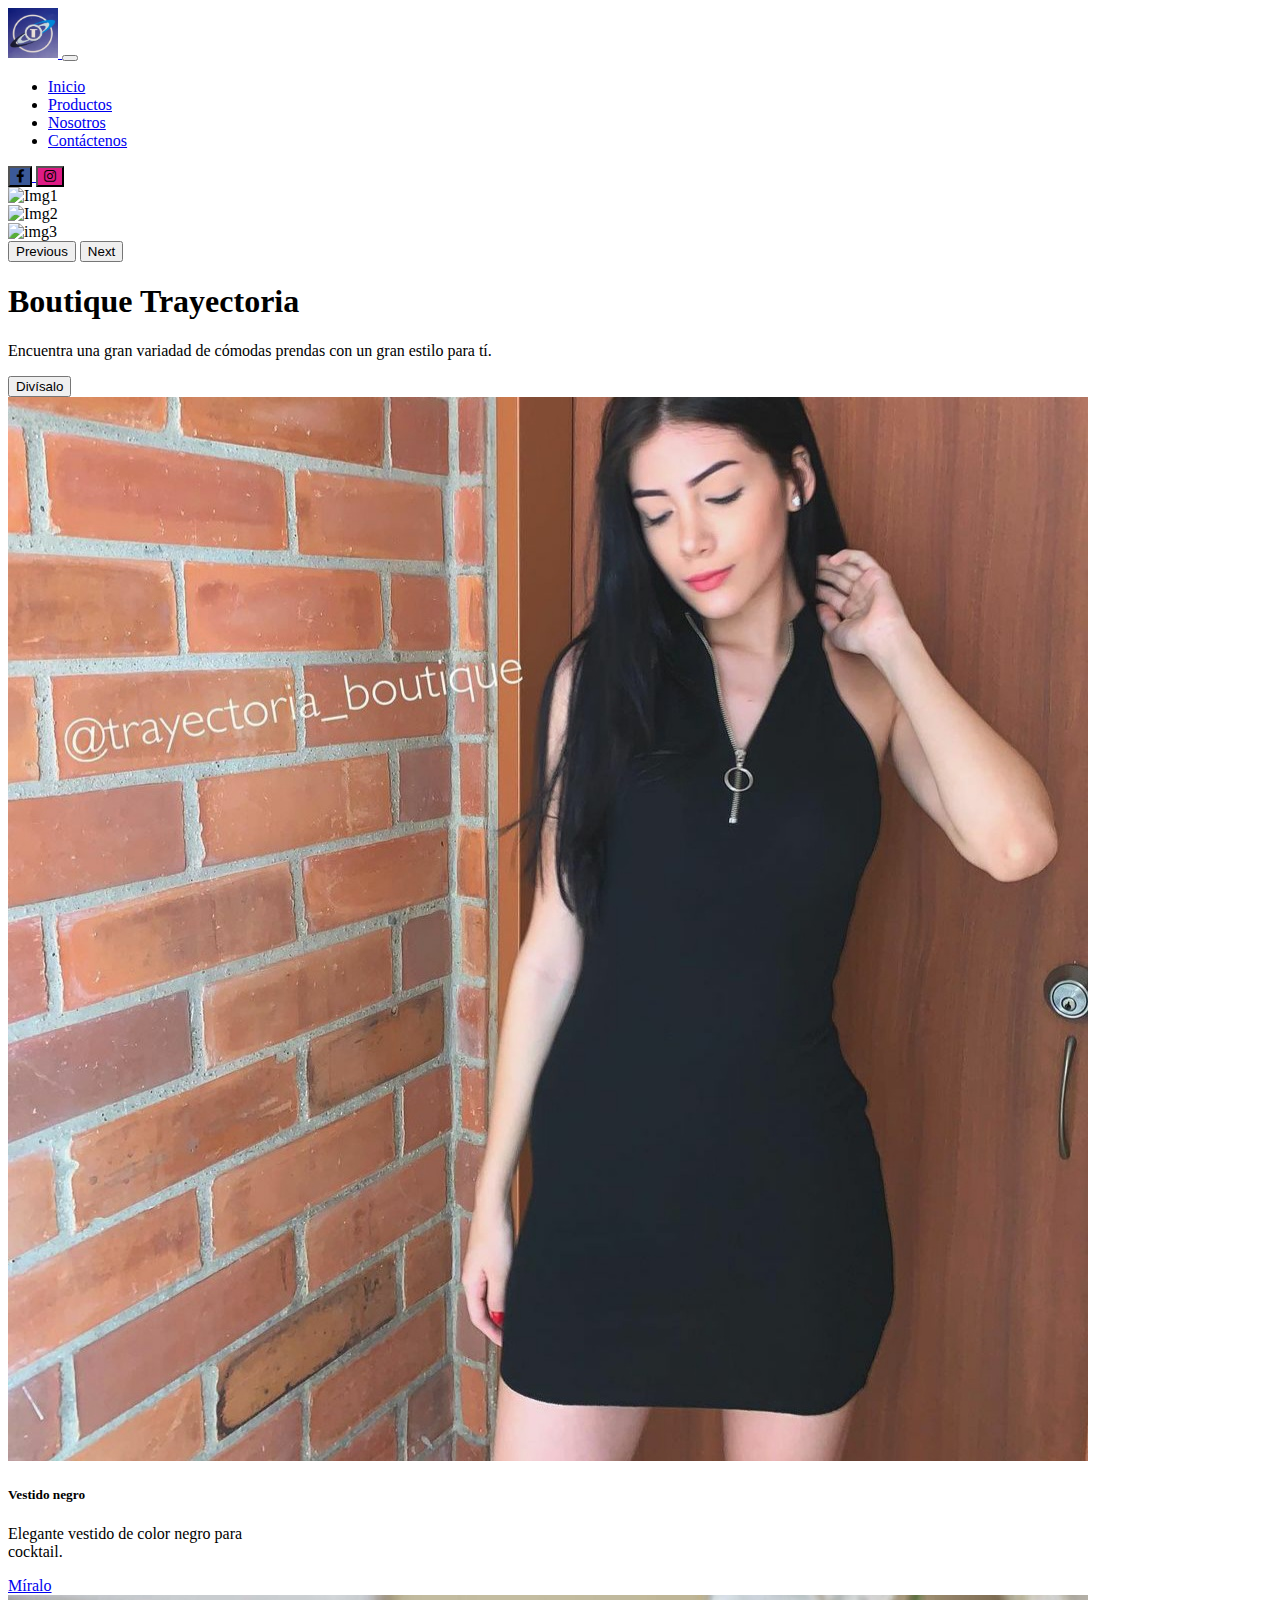
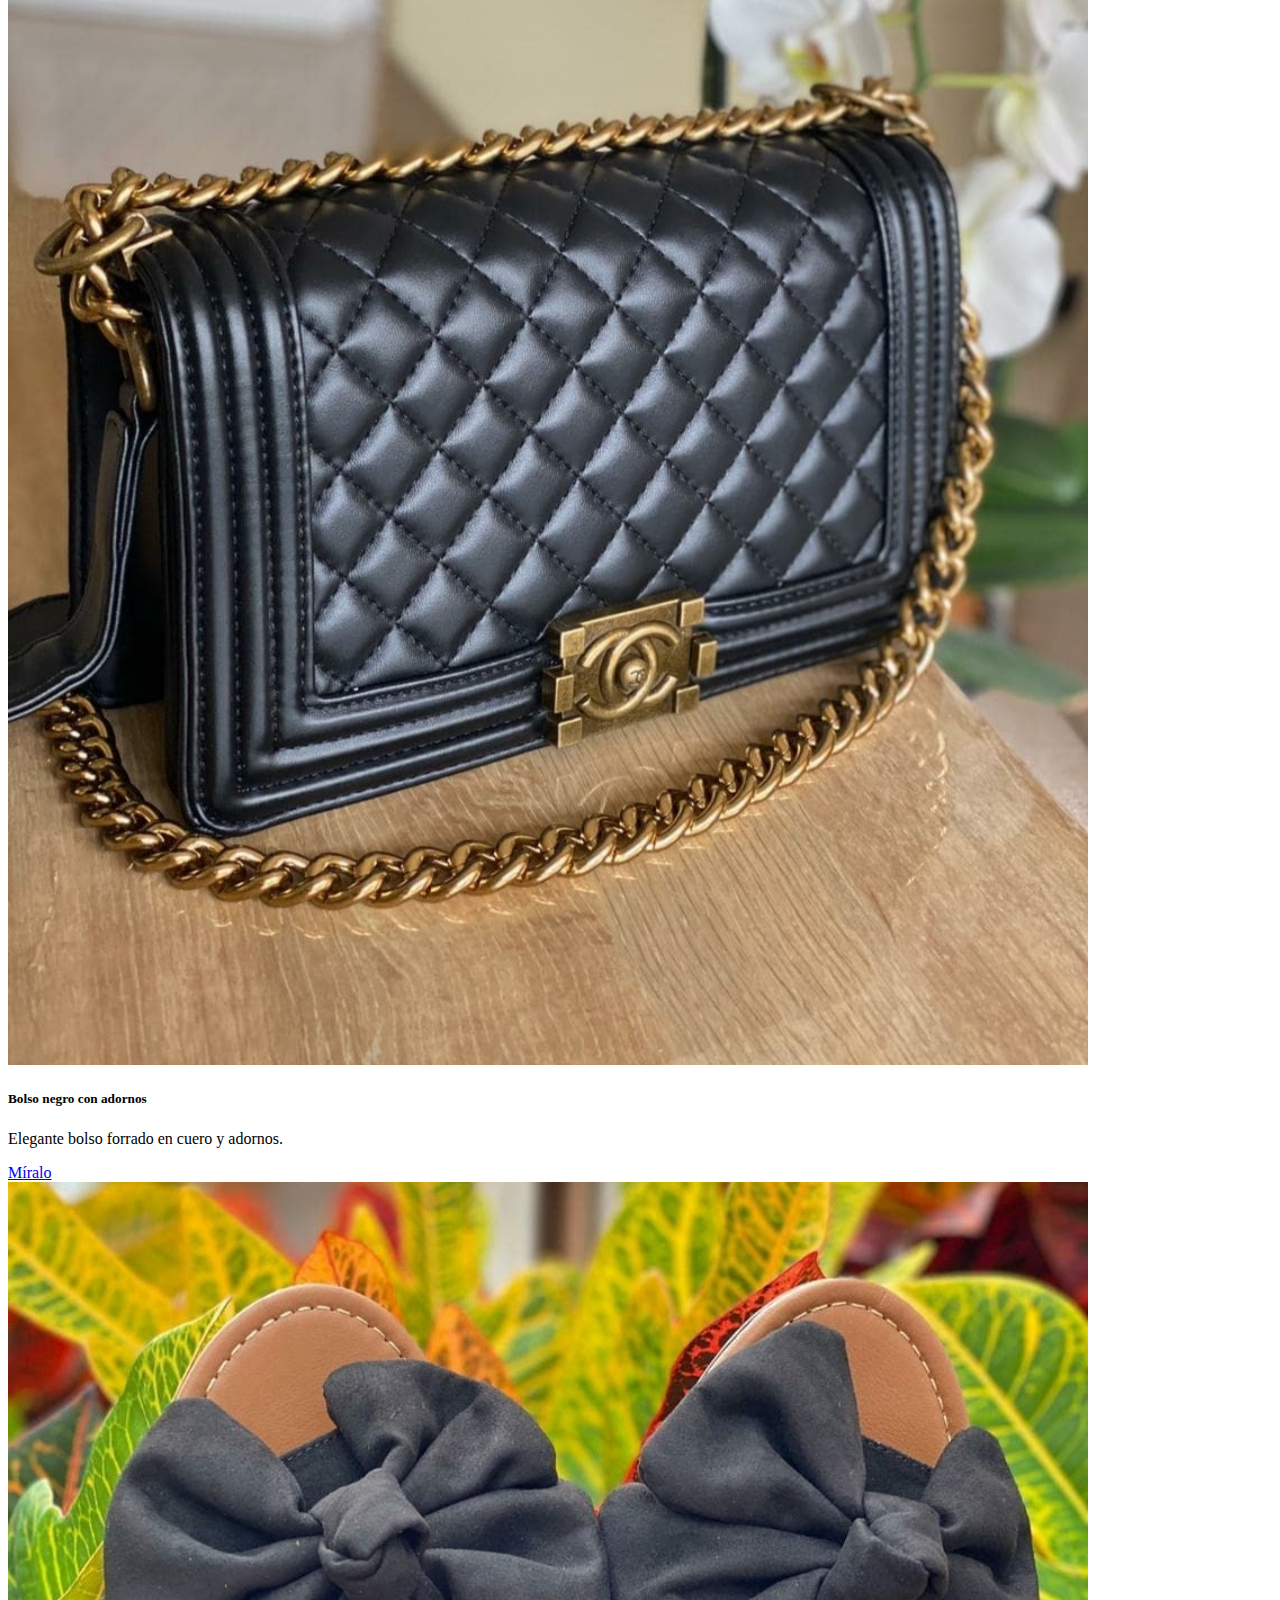
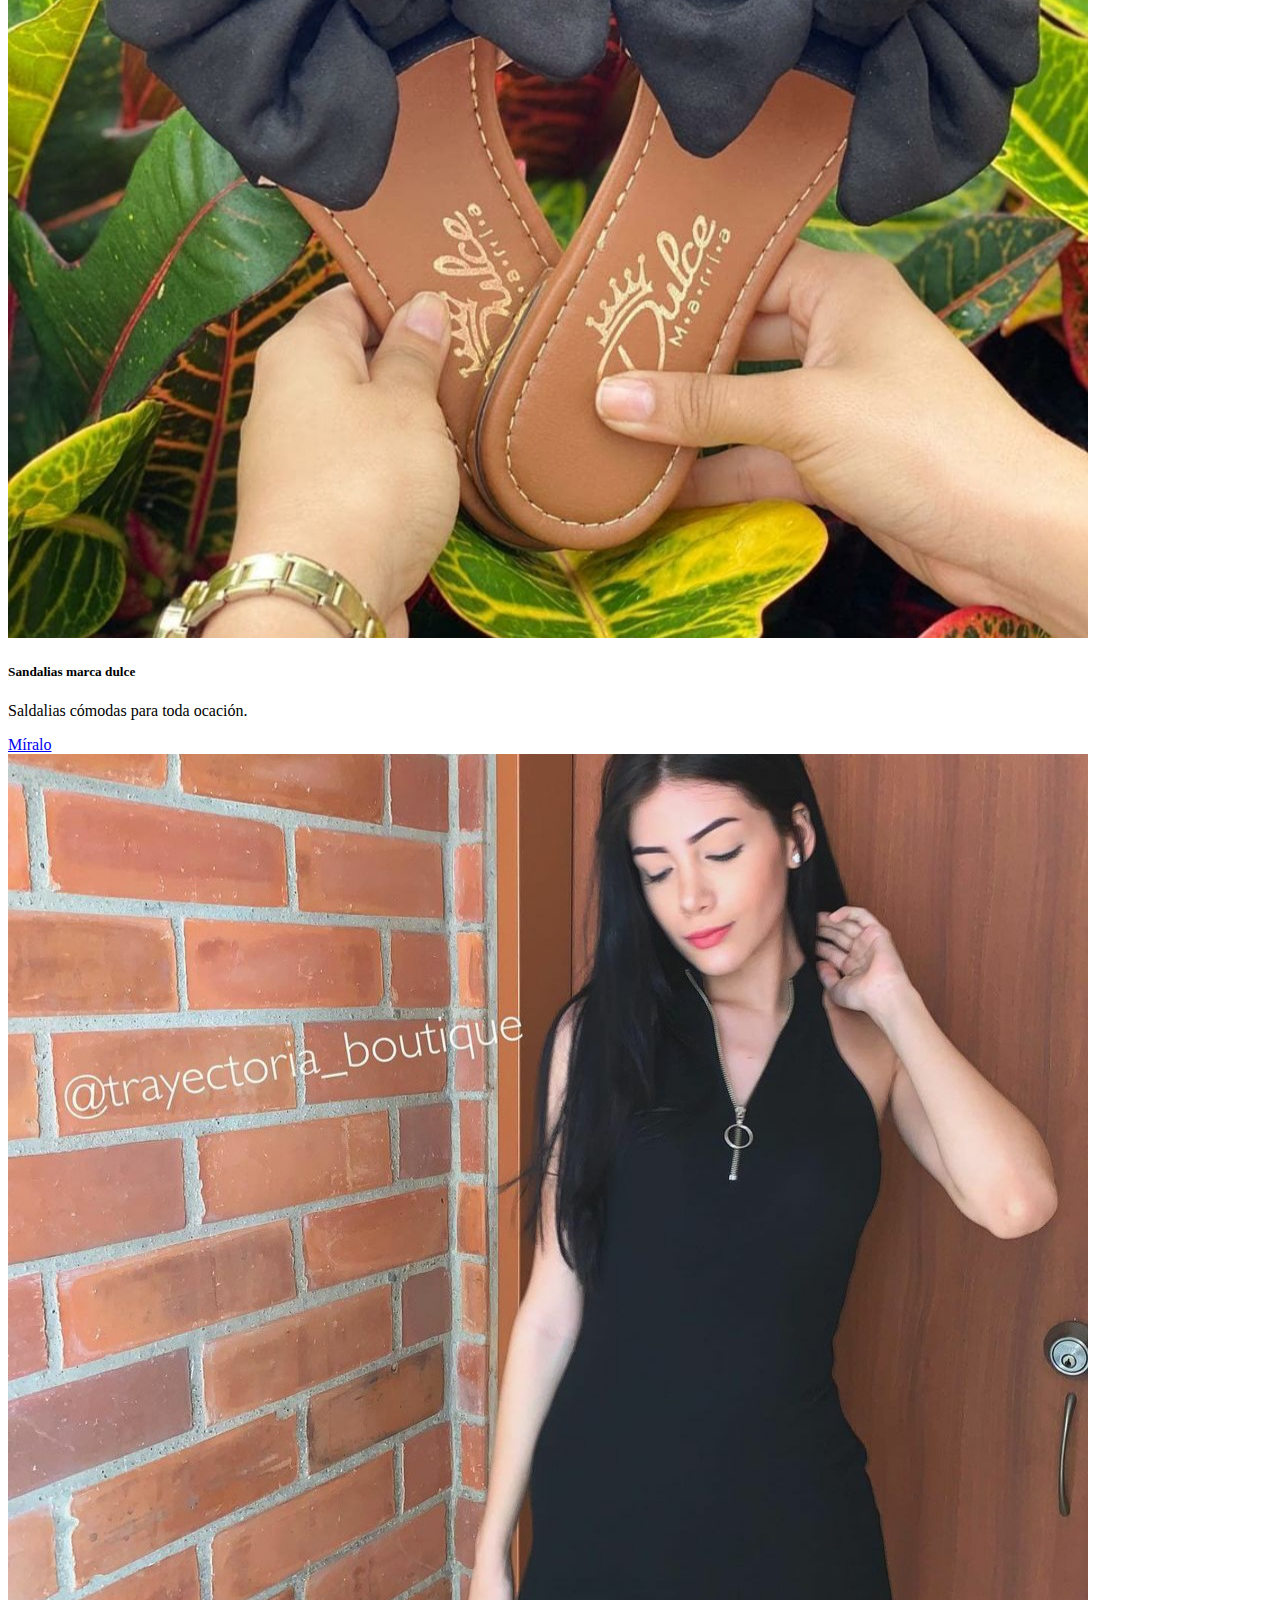
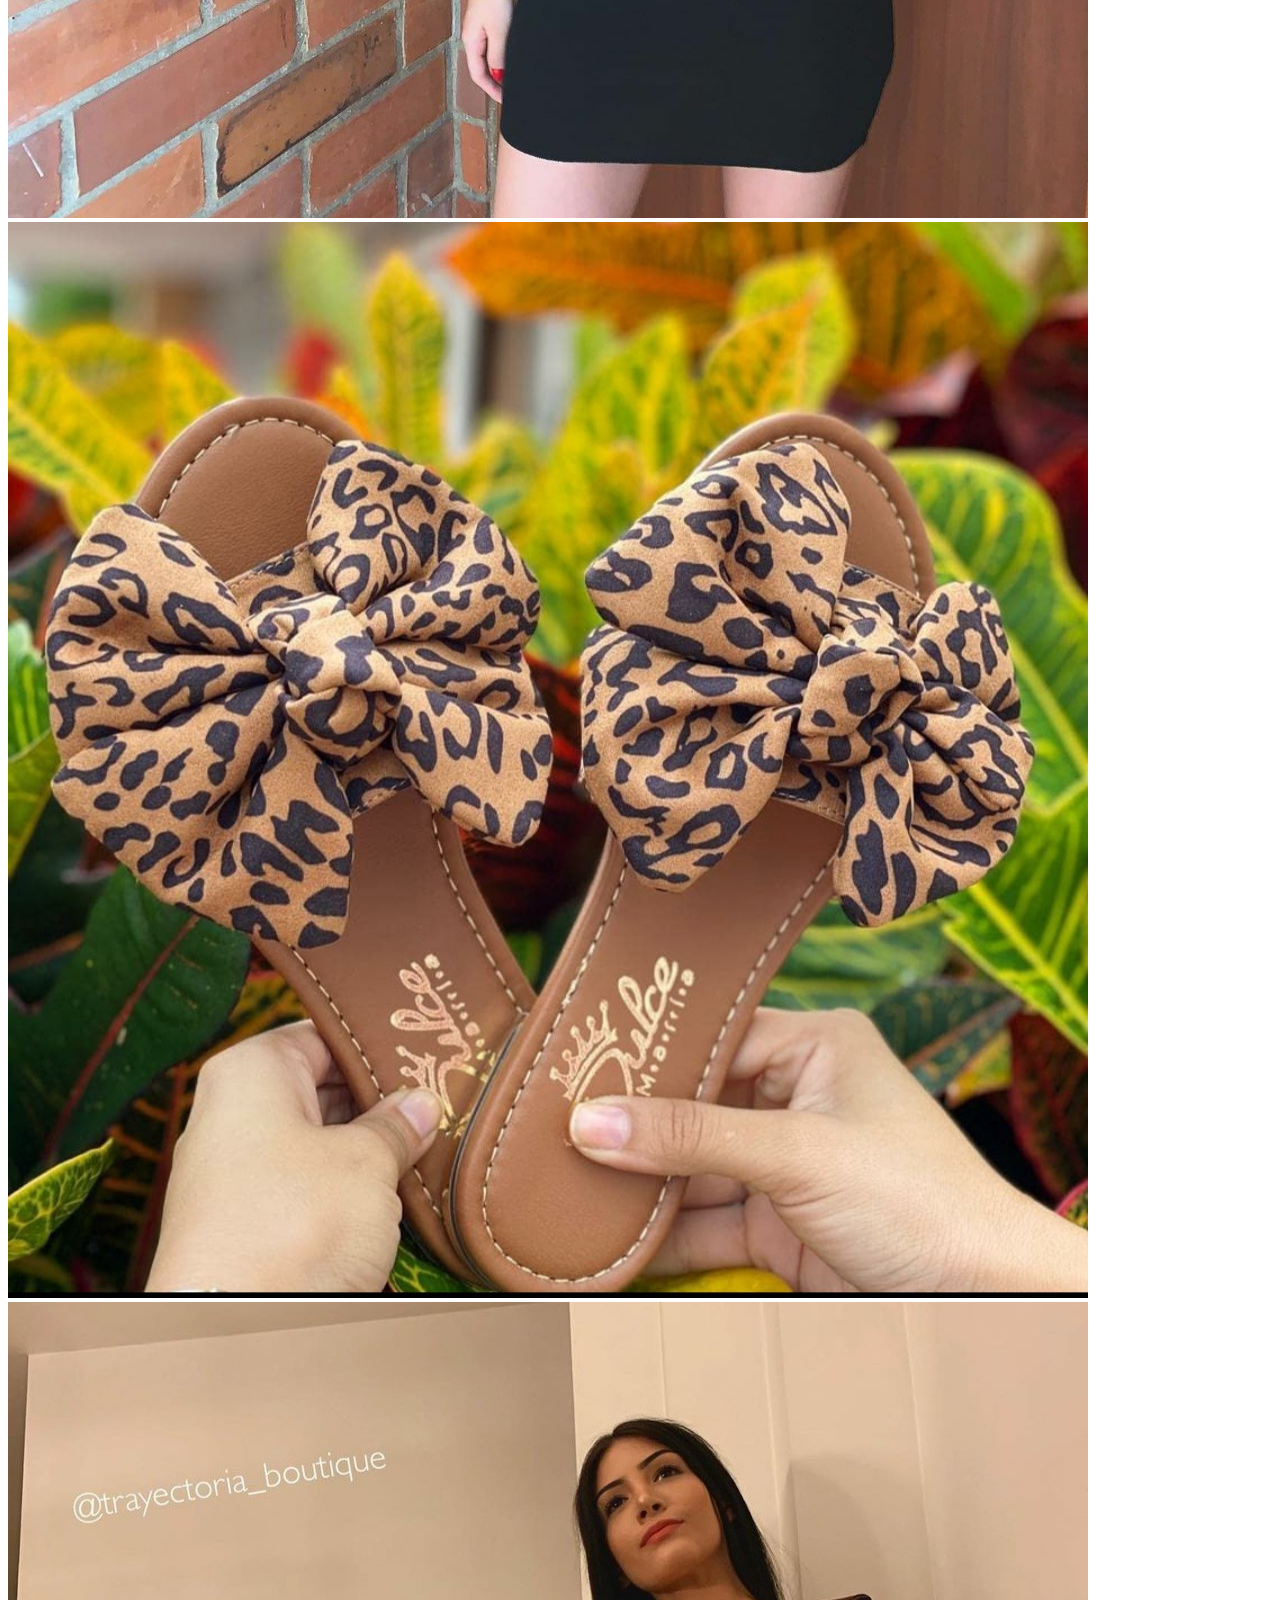
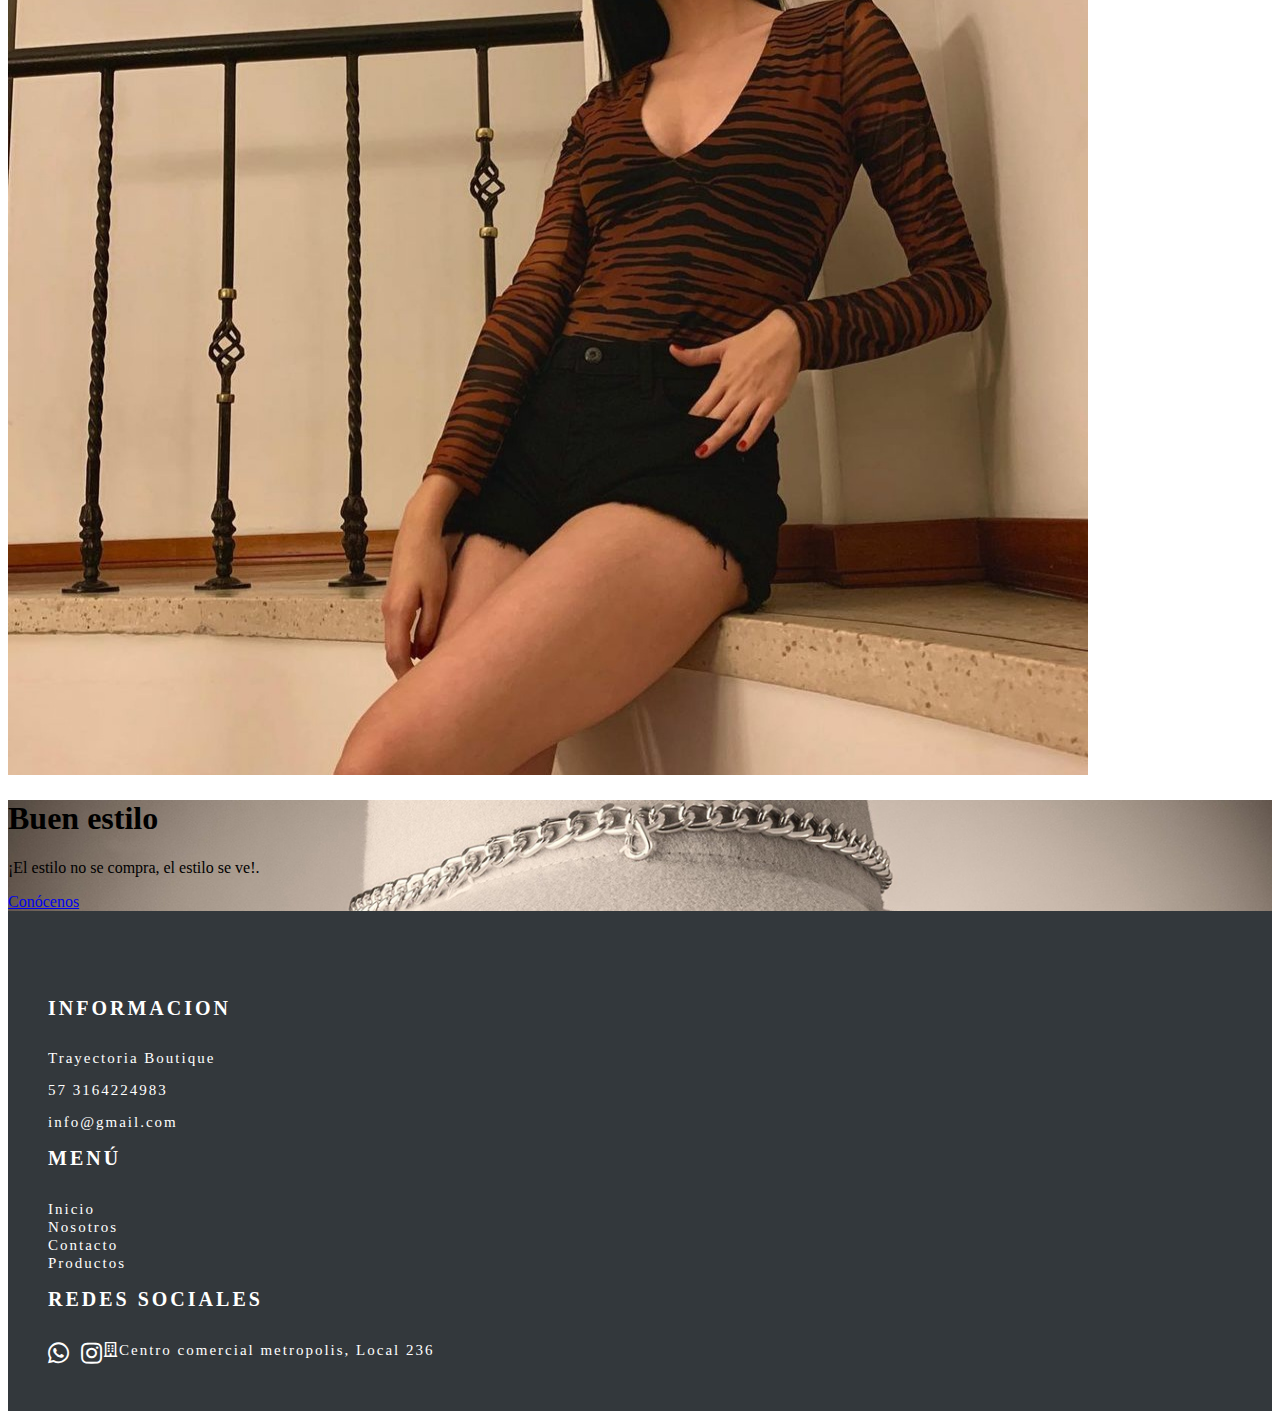
==== index.html @ bb207bb6 "Pagina con cambios" ====
<!DOCTYPE html>
<html lang="en">
<head>
  <meta charset="UTF-8">
  <meta http-equiv="X-UA-Compatible" content="IE=edge">
  <meta name="viewport" content="width=device-width, initial-scale=1.0">
  <link rel="stylesheet"href="assets/plugins/fontawesome-free-5.15.4-web (1)/fontawesome-free-5.15.4-web/css/all.css" />
  <!-- <link rel="stylesheet" href="assets/plugins/bootstrap-5.1.1-dist/bootstrap-5.1.1-dist/css/bootstrap.min.css" /> -->
  <link href="https://cdn.jsdelivr.net/npm/bootstrap@5.1.3/dist/css/bootstrap.min.css" rel="stylesheet" integrity="sha384-1BmE4kWBq78iYhFldvKuhfTAU6auU8tT94WrHftjDbrCEXSU1oBoqyl2QvZ6jIW3" crossorigin="anonymous">
  <link rel="stylesheet" href="assets/style.css" />
  
  <title>Inicio</title>
</head>
<body>
  <header>
    <nav class="navbar navbar-expand-lg navbar-light bg-light">
      <div class="container-fluid">
        <a class="navbar-brand" href="index.html">
          <img src="assets/imagen/Logo_treayectoria.jpeg" alt="" width="50" height="50">
        </a>
        <button class="navbar-toggler" type="button" data-bs-toggle="collapse" data-bs-target="#navbarNav" aria-controls="navbarNav" aria-expanded="false" aria-label="Toggle navigation">
          <span class="navbar-toggler-icon"></span>
        </button>
        <div class="collapse navbar-collapse" id="navbarNav">
          <ul class="navbar-nav">
            <li class="nav-item">
              <a class="nav-link active" aria-current="page" href="index.html">Inicio</a>
            </li>
            <li class="nav-item">
              <a class="nav-link" href="productos.html">Productos</a>
            </li>
            <li class="nav-item">
              <a class="nav-link" href="about.html">Nosotros</a>
            </li>
            <li class="nav-item">
              <a class="nav-link" href="contact.html">Contáctenos</a>
            </li>
          </ul>
        </div>
        <div>
          <a href="#">
            <button class="btn btn-facebook-bg">
              <i class="fab fa-facebook-f text-white"></i>
            </button>
          </a>
          <a target="_blank" href="https://instagram.com/trayectoria_boutique?utm_medium=copy_link">
            <button class="btn btn-instagram-bg">
              <i class="fab fa-instagram text-white"></i>
            </button>
          </a>
        </div>
      </div>
    </nav>
  </header>
  <main>
    <section>
      <div id="carouselExampleControls" class="carousel slide" data-bs-ride="carousel">
        <div class="carousel-inner">
          <div class="carousel-item active">
            <img src="https://i.ytimg.com/vi/NzwgZHd-hTk/maxresdefault.jpg" class="d-block w-100" alt="Img1">
          </div>
          <div class="carousel-item">
            <img src="https://i.pinimg.com/originals/55/1a/3c/551a3cd10a7a4296c12518fa2a8fff93.jpg" class="d-block w-100" alt="Img2">
          </div>
          <div class="carousel-item">
            <img src="https://i.ytimg.com/vi/4zTfz4cjkUo/maxresdefault.jpg" class="d-block w-100" alt="img3">
          </div>
        </div>
        <button class="carousel-control-prev" type="button" data-bs-target="#carouselExampleControls" data-bs-slide="prev">
          <span class="carousel-control-prev-icon" aria-hidden="true"></span>
          <span class="visually-hidden">Previous</span>
        </button>
        <button class="carousel-control-next" type="button" data-bs-target="#carouselExampleControls" data-bs-slide="next">
          <span class="carousel-control-next-icon" aria-hidden="true"></span>
          <span class="visually-hidden">Next</span>
        </button>
      </div>
    </section>
    <section>
      <div class="p-5 mb-4 bg-light rounded-3">
        <div class="container-fluid py-5">
          <h1 class="display-5 fw-bold">Boutique Trayectoria</h1>
          <p class="col-md-8 fs-4">Encuentra una gran variadad de cómodas prendas con un gran estilo para tí.</p>
          <a href="productos.html"><button class="btn btn-secondary btn-lg" type="button">Divísalo</button></a>
        </div>
      </div>
    </section>
    <section class="container pt-4 pb-4">
      <div class="row">
        <div class="col-4">
          <div class="card" style="width: 18rem;">
            <img src="./assets/imagen/Vestido_negro.jpeg" class="card-img-top" alt="...">
            <div class="card-body">
              <h5 class="card-title">Vestido negro</h5>
              <p class="card-text">Elegante vestido de color negro para cocktail.</p>
              <a href="productos.html" class="btn btn-secondary">Míralo</a>
            </div>
          </div>
        </div>
        <div class="col-4">
          <div class="card" style="width: 18rem;">
            <img src="./assets/imagen/Bolso_negrocc.jpeg" class="card-img-top" alt="...">
            <div class="card-body">
              <h5 class="card-title">Bolso negro con adornos</h5>
              <p class="card-text">Elegante bolso forrado en cuero y adornos.</p>
              <a href="productos.html" class="btn btn-secondary">Míralo</a>
            </div>
          </div>
        </div>
        <div class="col-4">
          <div class="card" style="width: 18rem;">
            <img src="./assets/imagen/Sandalias_negras.jpeg" class="card-img-top" alt="...">
            <div class="card-body">
              <h5 class="card-title">Sandalias marca dulce</h5>
              <p class="card-text">Saldalias cómodas para toda ocación.</p>
              <a href="productos.html" class="btn btn-secondary">Míralo</a>
            </div>
          </div>
        </div>
      </div>
    </section>
    <section class="mt-4 mb-4">
      <div class="row">  
        <div class="col-4">
          <img class="home-grid card-img-top" src="assets/imagen/Vestido_negro.jpeg" alt="Vestido_negro">
        </div>
        <div class="col-4 ">
          <img class="home-grid card-img-top" src="assets/imagen/Sandalia_animalcafe.jpeg" alt="Sandalia_animalcafe">
        </div>
        <div class="col-4 ">
          <img class="home-grid card-img-top"  src="assets/imagen/Buso_cebra.jpeg" alt="Buso_cebra">
        </div>      
      </div>
    </section>
    <section class="banner2">
      <div class="position-relative overflow-hidden p-3 p-md-5 m-md-3 text-center">
        <div class="col-md-5 p-lg-5 mx-auto my-5">
          <h1 class="display-4 fw-normal text-white">Buen estilo</h1>
          <p class="lead fw-normal">¡El estilo no se compra, el estilo se ve!.</p>
          <a class="btn btn-outline-secondary" href="productos.html">Conócenos</a>
        </div>
        <div class="product-device shadow-sm d-none d-md-block"></div>
        <div class="product-device product-device-2 shadow-sm d-none d-md-block"></div>
      </div>
    </section>
  </main>
  <footer>
    <div class="container">
        <div class="row">
            <div class="col-lg-5 col-md-5 col-sm-4 col-xs-12">
                <ul class="adress">
                     <span>INFORMACION</span>    
                     <li>
                        <p>Trayectoria Boutique</p>
                      </li>
                           
                      <li>
                        <p>57 3164224983</p>
                      </li>
                           
                      <li>
                        <p>info@gmail.com</p>
                      </li>
                 </ul>
            </div>
            
            <div class="col-lg-4 col-md-4 col-sm-4 col-xs-12">
                <ul class="contact">
                     <span>MENÚ</span>    
                     <li>
                        <a href="index.html">Inicio</a>
                      </li>
                           
                      <li>
                         <a href="about.html">Nosotros</a>
                      </li>
                           
                      <li>
                        <a href="contact.html">Contacto</a>
                      </li>
                      <li>
                        <a href="productos.html">Productos</a>
                      </li>
                </ul>
            </div>
       
            <div class="col-lg-3 col-md-3 col-sm-4 col-xs-12">
                <ul class="social">
                   <span>REDES SOCIALES</span>    
                   <li>
                        <a href="https://api.whatsapp.com/send?phone=573164224983" target="_blank">
                       <i class="fab fa-whatsapp icon-whats"></i></a>
                   </li>
                  
                   <li>
                        <a href="https://instagram.com/trayectoria_boutique?utm_medium=copy_link" target="_blan">
                          <i class="fab fa-instagram icon-insta"></i></a>
                   </li>
                    
                   <li class="mt-4">
                        <a href="https://www.google.com/maps/place/Paseo+Real+Metropolis/@6.2480846,-75.5742605,17z/data=!3m1!4b1!4m5!3m4!1s0x8e44285564d4904d:0xbf2fe4206e8c7cf3!8m2!3d6.2480793!4d-75.5720718?hl=es"
                        target="_blank">
                        <i class="far fa-building">Centro comercial metropolis, Local 236</i></a>
                   </li>
                  </li>
                 </ul>
            </div>
       </div> 
    </div>
</footer>
  <script src="https://cdn.jsdelivr.net/npm/bootstrap@5.0.2/dist/js/bootstrap.bundle.min.js" integrity="sha384-MrcW6ZMFYlzcLA8Nl+NtUVF0sA7MsXsP1UyJoMp4YLEuNSfAP+JcXn/tWtIaxVXM" crossorigin="anonymous"></script>
  <script src="https://cdn.jsdelivr.net/npm/@popperjs/core@2.9.2/dist/umd/popper.min.js" integrity="sha384-IQsoLXl5PILFhosVNubq5LC7Qb9DXgDA9i+tQ8Zj3iwWAwPtgFTxbJ8NT4GN1R8p" crossorigin="anonymous"></script>
  <script src="https://cdn.jsdelivr.net/npm/bootstrap@5.0.2/dist/js/bootstrap.min.js" integrity="sha384-cVKIPhGWiC2Al4u+LWgxfKTRIcfu0JTxR+EQDz/bgldoEyl4H0zUF0QKbrJ0EcQF" crossorigin="anonymous"></script>
</body>
</html>
---- assets/style.css ----
/* * {
    font-family:sans-serif;

}


.container-home {
    width: 100%;
    height: 10%;
}

.header-home{
    height: 100px;
}


.logo {
    height: 100%;
    width: 15%;
    display: flex;
    font-display: auto;
    place-content: center;
}

.menu ul {
    list-style-type: none; 
    display: inline-flex;
 }
   
   .menu li {
     float: left;
   }
   .menu li a {
       display: block;
       color: rgba(0, 0, 0, 0.863);
       padding: 7px 15px;
       text-decoration: none;
       text-align: center;
       font-size: large;    
   }
   
   .menu {
  text-align: center;
   }

   .menu li a:hover {
    background-color: transparent;
    color: blanchedalmond;
}

.container-footer {
    margin-top: 50%;
   display: grid;
    grid-template-columns: auto auto auto auto auto  auto auto;
    padding: 50px;
    background-color: rgba(241, 241, 241, 0.548);
}

.grid-footer {
    padding: 50px;
    font-size: 30px;
    height: 235px;
}

.grid-footer a {
    display: block;
    color: black; 
    text-decoration:none;
    font-size:x-large;}

.contact {
    padding-left: 60px;
    padding-inline-start: 60px;
}

.form-row {
    max-width: 1000px;
    display: flex;
    flex-direction: column;
    align-items: center;
  }

.form-group {
    width: 450px;
}

h1 {
    text-align: center;
    color: black;
    background-color: rgba(206, 196, 196, 0.486);
    margin-top: 10%;
    padding: 60px;
    text-shadow: 1px 1px 1px black
 }

 .font {
    text-align: justify;
    width: 50vw;
}

.home-grid {
    width: 400px 
}

.home-cont{
     
    margin-top: 5% !important
}

body{
    font-family:Roboto;
}

footer{
     background-color: #33383c;
     padding:70px 0px;
}	       

footer ul li{
    padding:5px 0px;
}

.adress span , .contact span , .social span{
   color: #FFF; 
   font-weight: 800; 
   padding-bottom: 10px; 
   margin-bottom: 20px;
   display: block;
   text-transform: uppercase;
   font-size: 20px;
   letter-spacing: 3px;
}
 
.adress li p , .contact li a , .social li a{
    color:#FFF;
    letter-spacing: 2px;
    text-decoration:none;
    font-size:15px;
}

.social li{
    float:left;
}

.adress , .contact , .social {
    list-style: none;
}

.fa{
    color:#9c9c9c;
    margin-right: 15px;
    font-size:14px;
}

.nav-item{
     
    color: blanchedalmond;
    margin-top: 2%
}

.navbar-brand{
    margin-top: 3%
}

.font, .font {
    width: 60vw;
    color: black;
    font-family: sans-serif;
    text-align:center;
}


.home-grid-grid{
    width: 400px 
}

.entry-title, .entry-title {
    font-family: Comic ;
}


h4{
    color: black;
    margin-top: 10%;
    padding: 35px;
    text-shadow: 1px 1px 1px black
}

h2 {
    text-align: end;
    text-shadow: 1px 1px 1px black
}
 p{
    font-size: 1.4rem;
    color: rgb(95, 91, 91);
 } */

.btn-facebook-bg{
     background-color: #3b5998;
}

.btn-instagram-bg{
    background-color: #DE1B85;
}

footer{
    background-color: #33383c;
    padding:70px 0px;
}

.adress span , .contact span , .social span{
    color: #FFF; 
    font-weight: 800; 
    padding-bottom: 10px; 
    margin-bottom: 20px;
    display: block;
    text-transform: uppercase;
    font-size: 20px;
    letter-spacing: 3px;
 }
  
 .adress li p , .contact li a , .social li a{
     color:#FFF;
     letter-spacing: 2px;
     text-decoration:none;
     font-size:15px;
 }
 
 .social li{
     float:left;
 }
 
 .adress , .contact , .social {
     list-style: none;
 }

 .icon-whats{
     font-size: 1.5rem;
     margin-right: 10px;
 }

 .icon-insta{
    font-size: 1.5rem;
}

.banner2{
    background-image: url('./imagen/banner2.jpg');
    background-size: 100% auto;
}
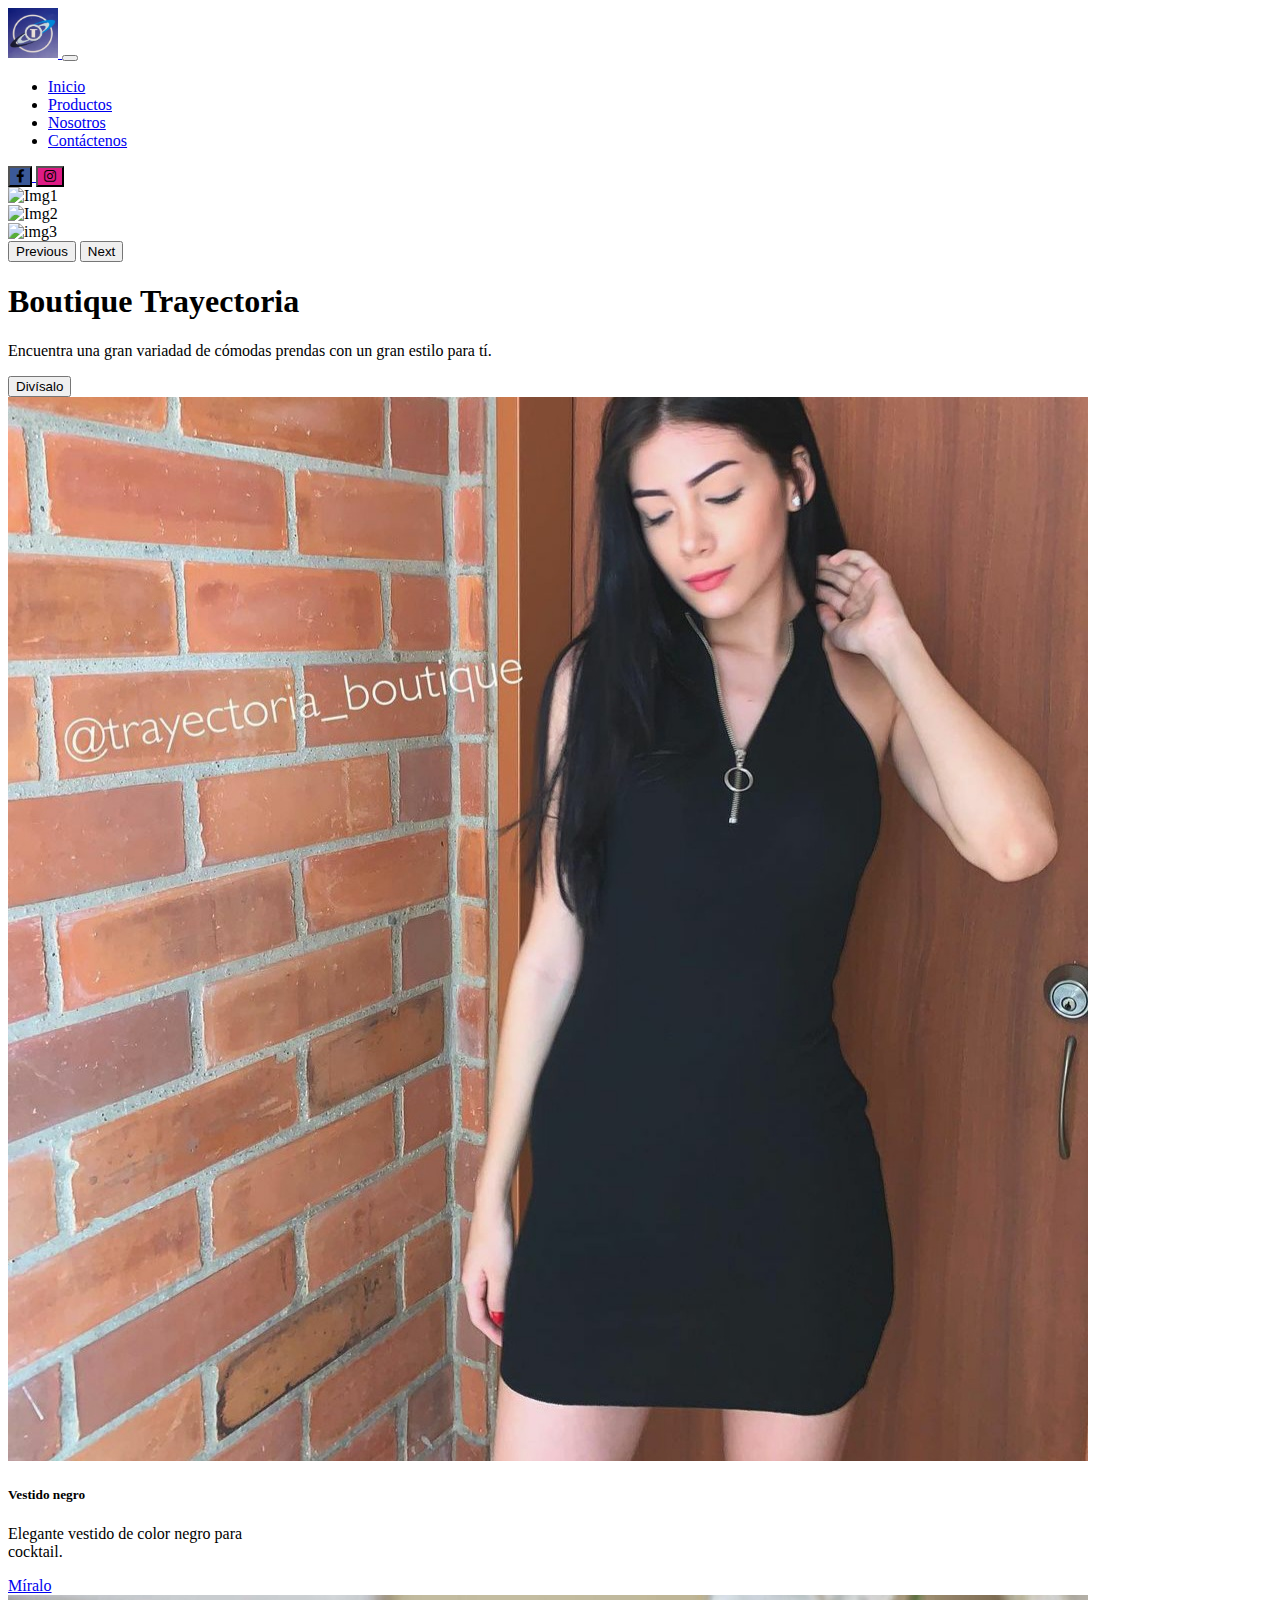
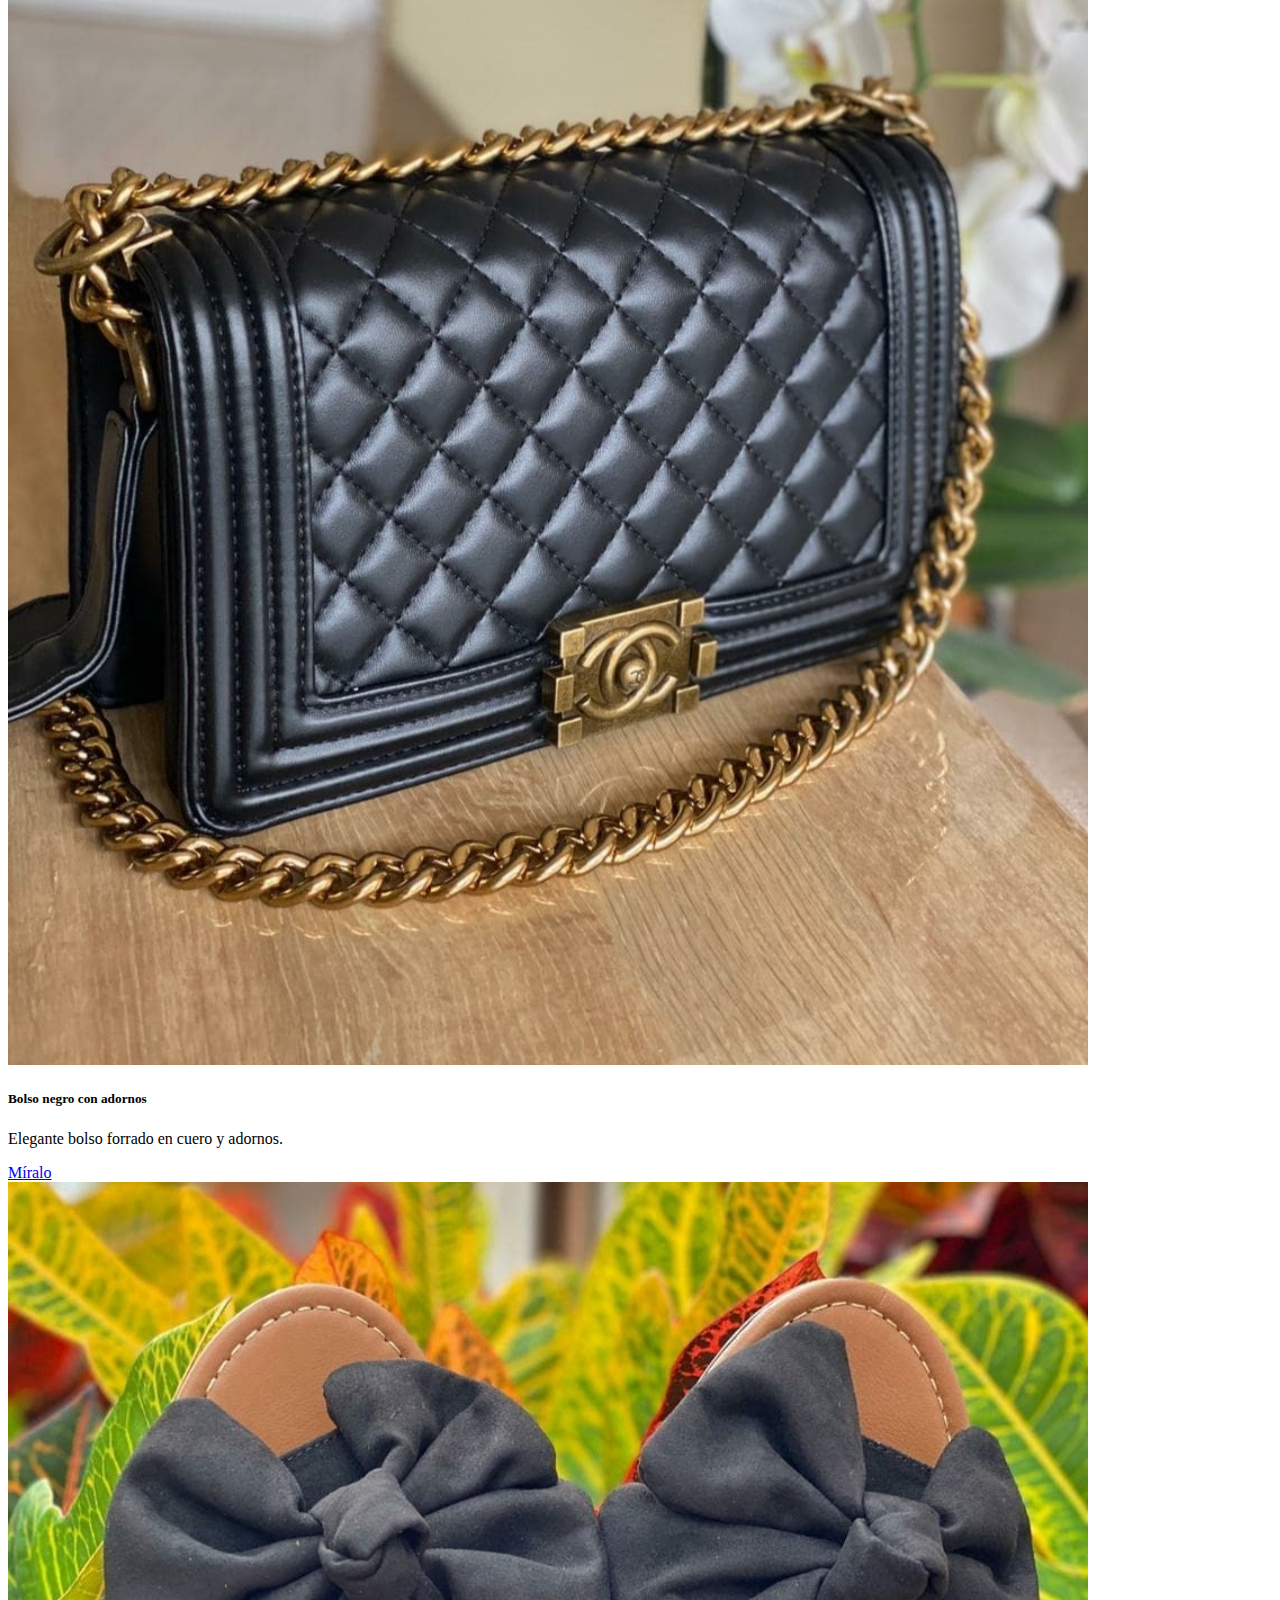
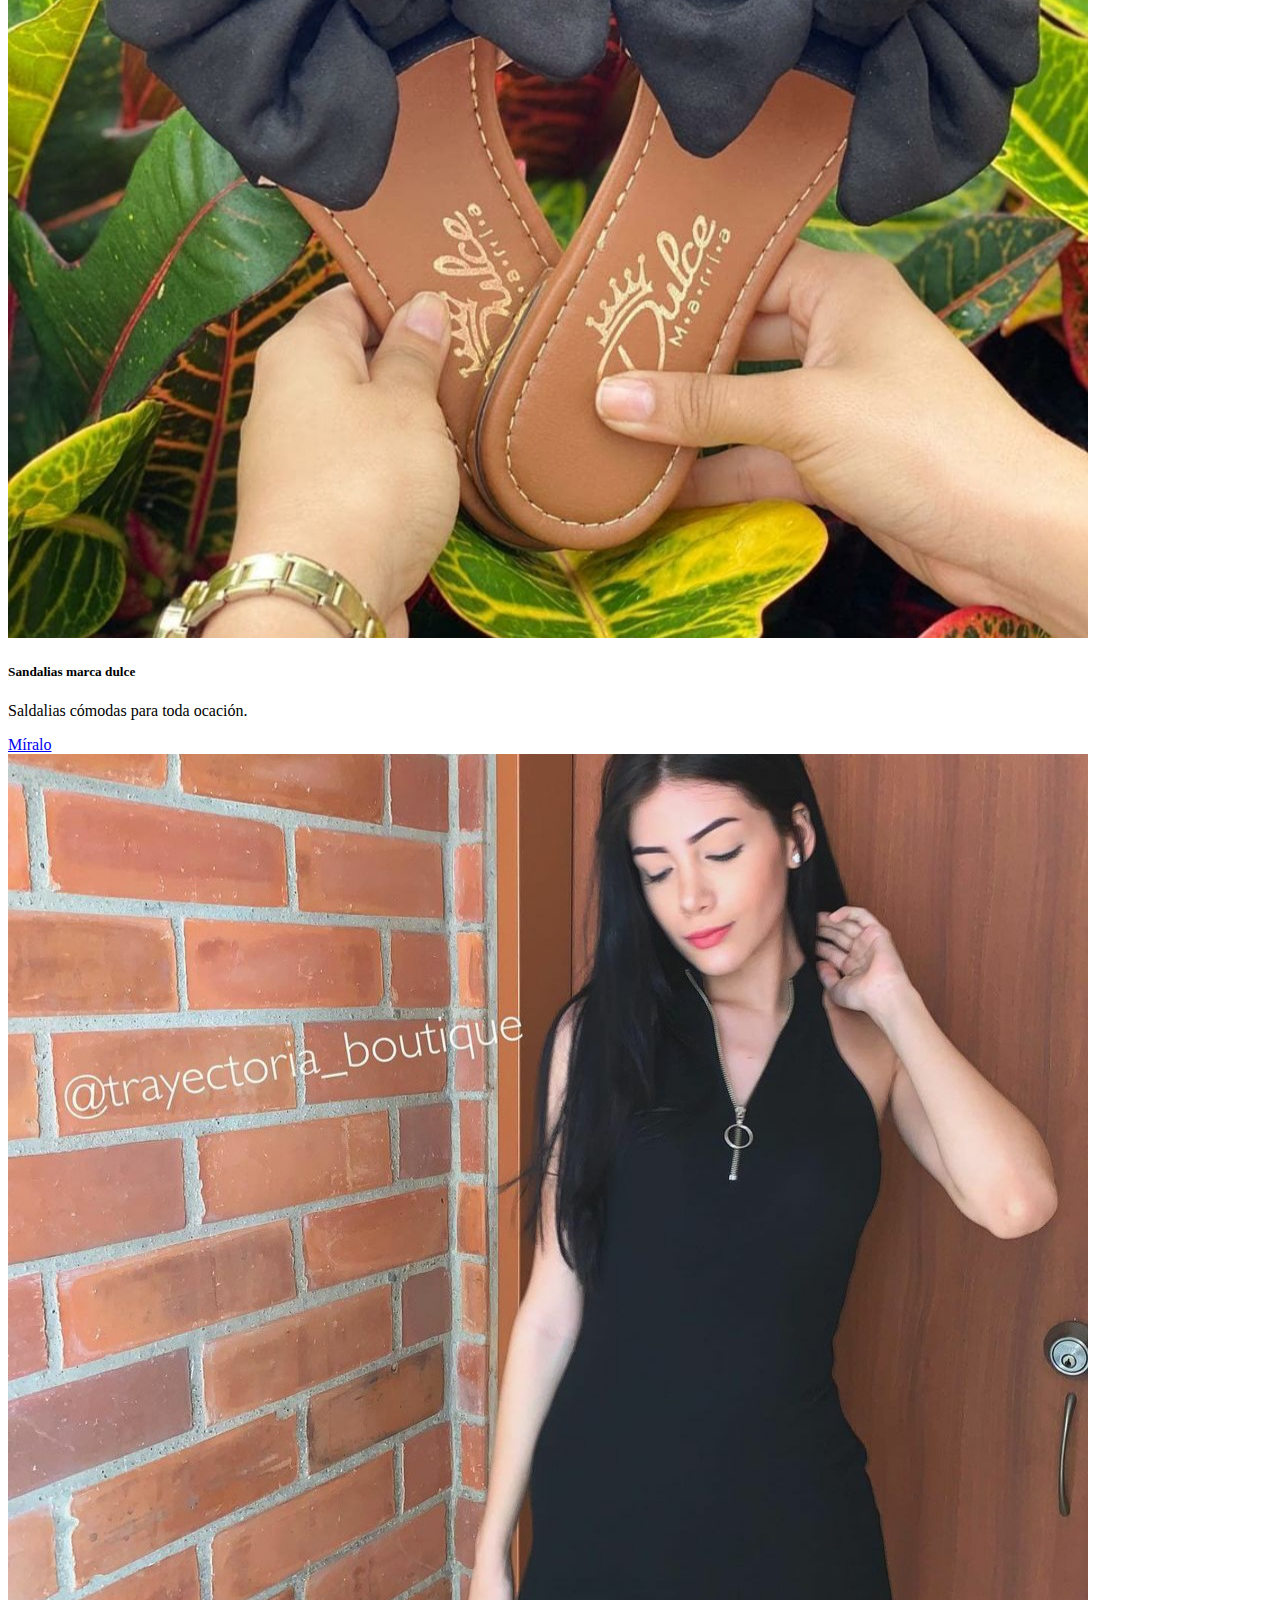
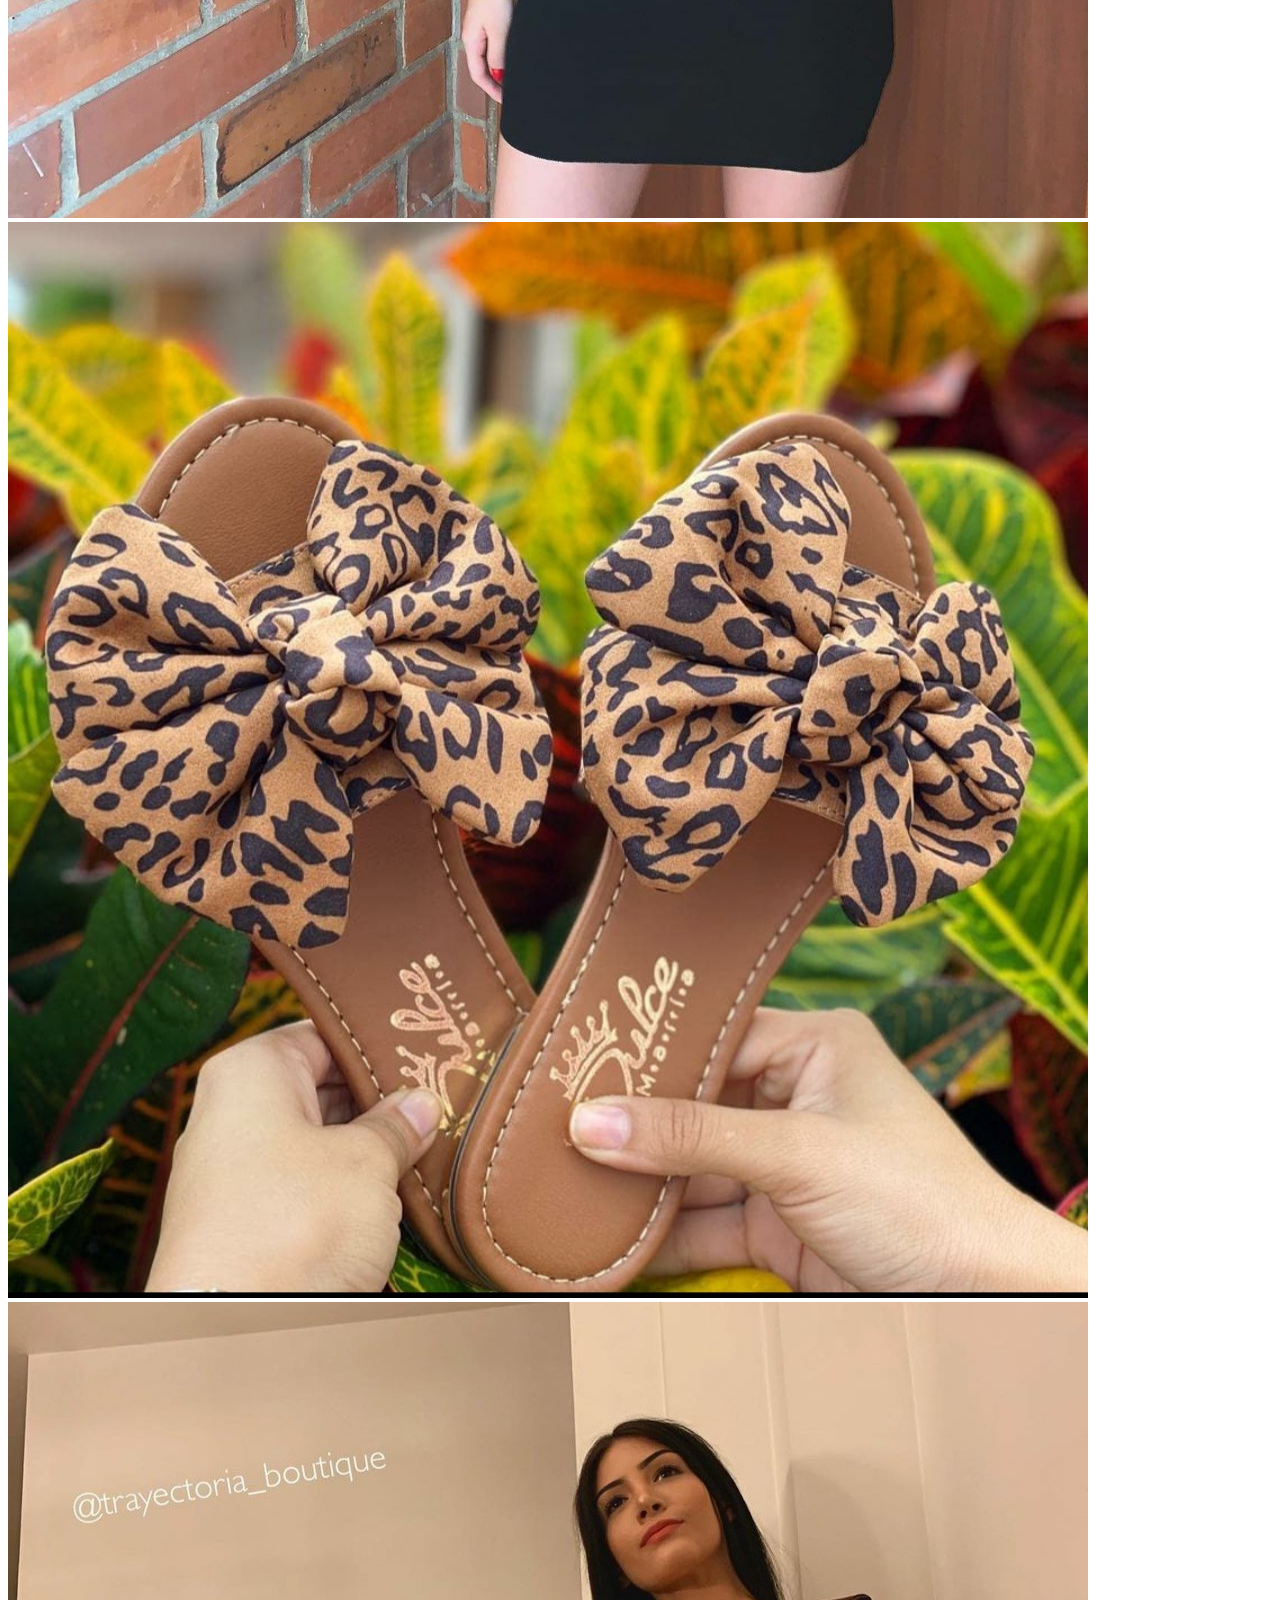
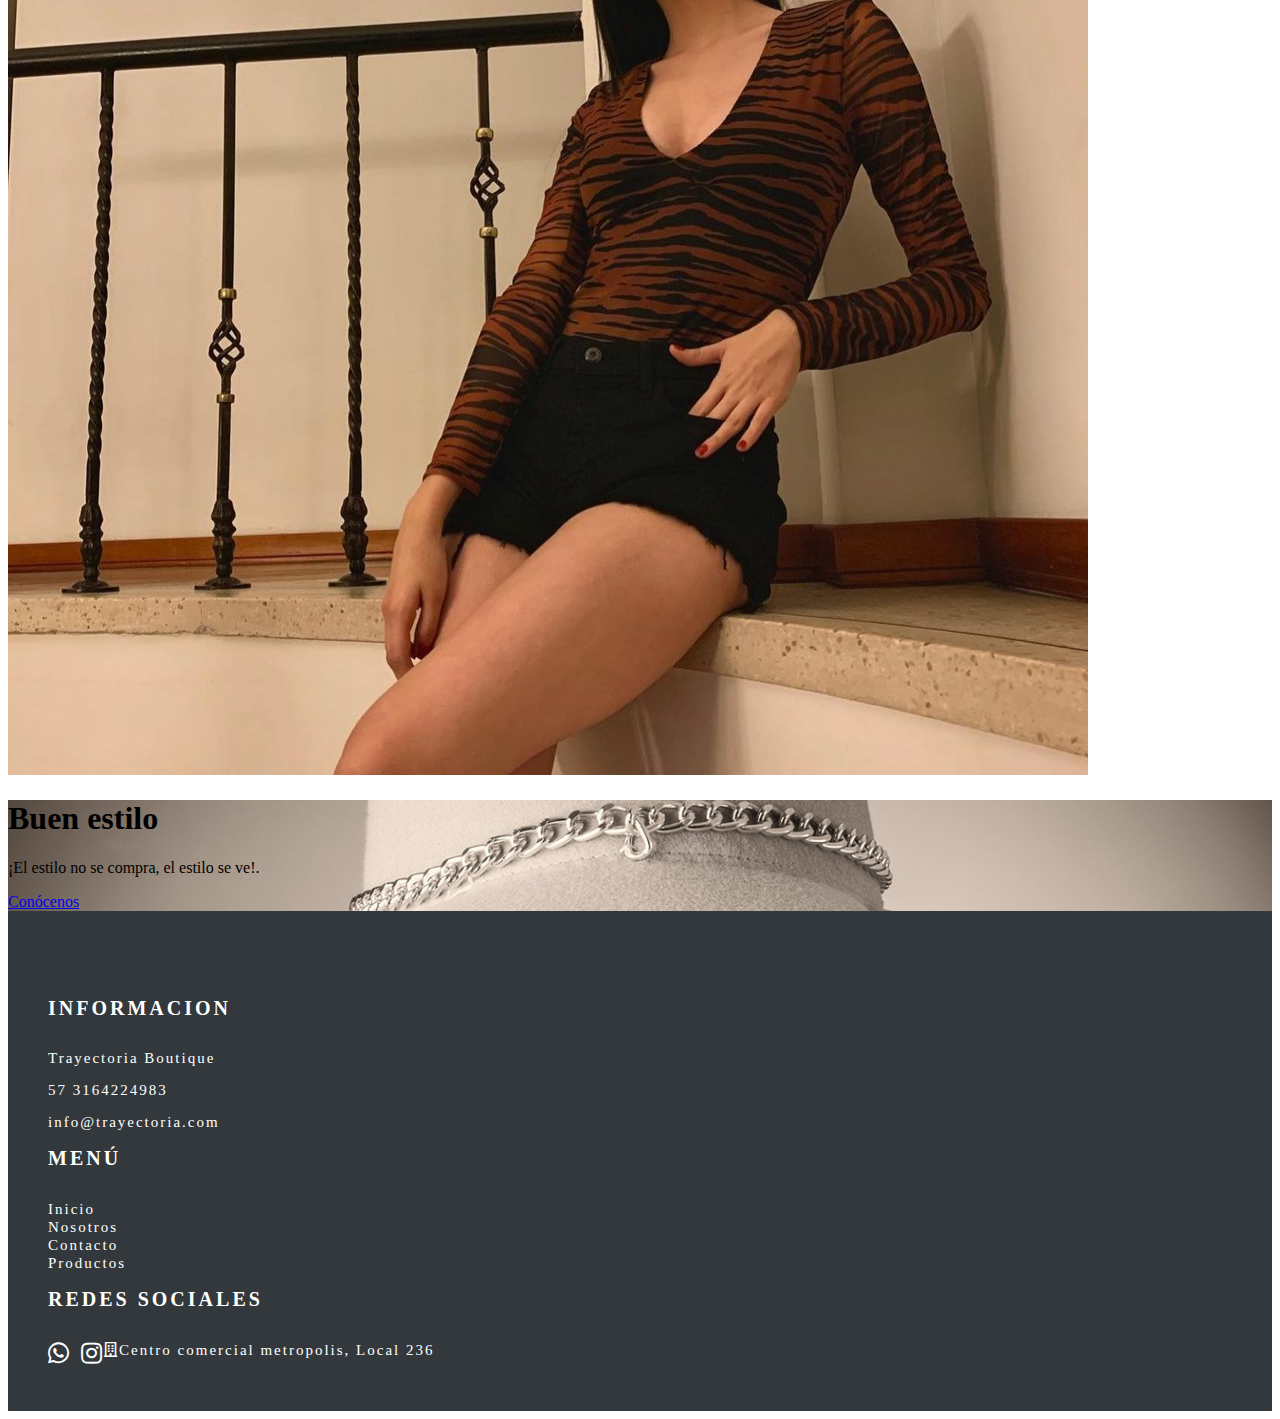
==== commit 60162013: "main" ====
--- a/index.html
+++ b/index.html
@@ -159,7 +159,7 @@
                       </li>
                            
                       <li>
-                        <p>info@gmail.com</p>
+                        <p>info@trayectoria.com</p>
                       </li>
                  </ul>
             </div>
--- a/assets/style.css
+++ b/assets/style.css
@@ -246,4 +246,5 @@
 .banner2{
     background-image: url('./imagen/banner2.jpg');
     background-size: 100% auto;
-}+}
+
